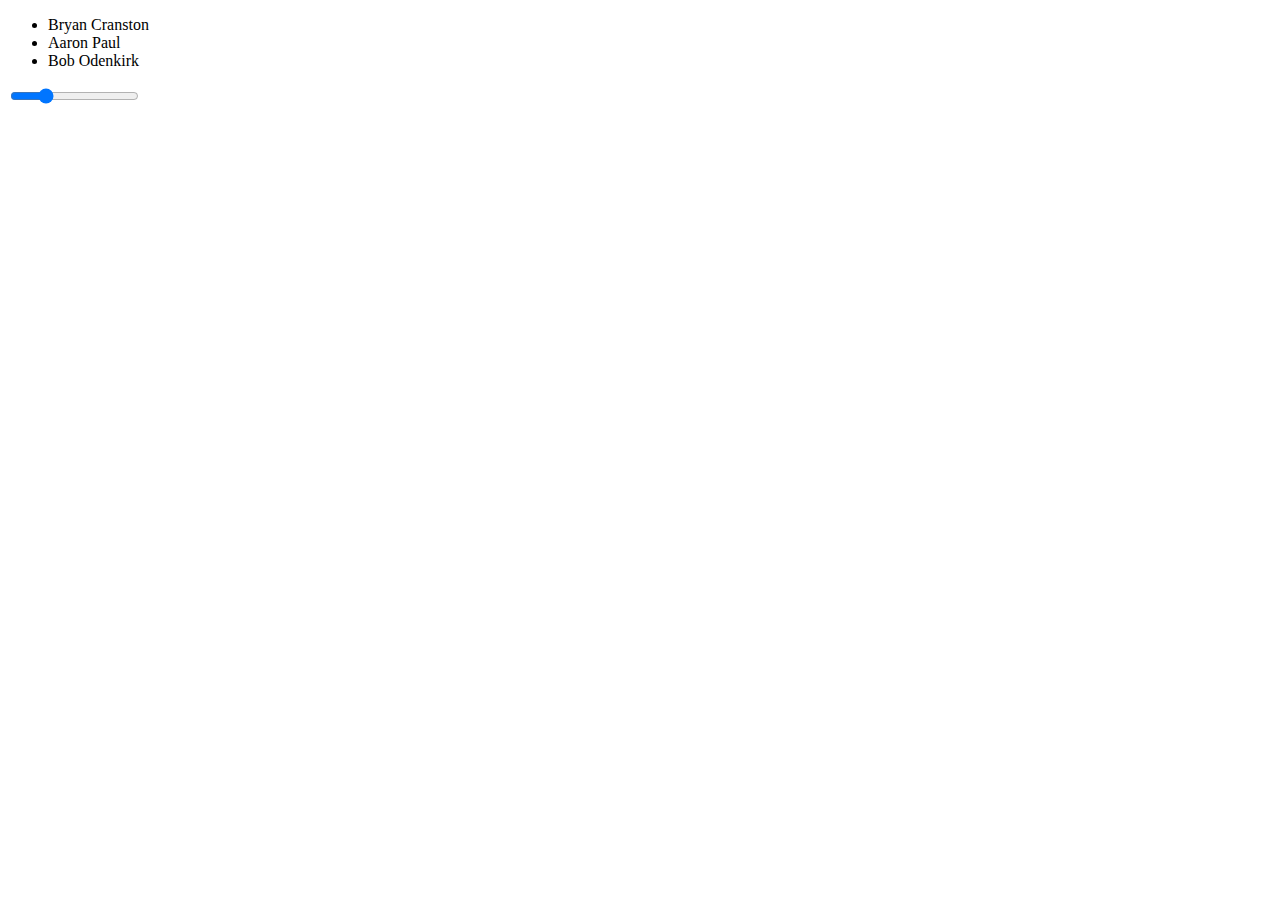
==== index2.html @ 3ee75fbf "fixed code in index2.html" ====
<!DOCTYPE html>
<!-- ICSO2-Unit-05-HTML-Hello_world -->
<html lang="en=ca">
  <head>
    <meta charset="utf-8">
    <meta name="discription" content="My first webpage, with MDL">
    <meta name="keywords" content="mths, ics2o">
    <meta name="author" content="Emmanuel Fofeyin">
    <meta name="viewport" content="width=device-width, initial- scale=1.0">
      <link rel="stylesheet" href="https://fonts.googleapis.com/icon?family=Material+Icons">
      <link rel="stylesheet" href="https://code.getmdl.io/1.3.0/material.indigo-pink.min.css">
    <title>My first webpage, with MDL</title>
  </head>
  <body>
    <script defer src="https://code.getmdl.io/1.3.0/material.min.js"></script>
    <!-- Simple list -->
<style>
.demo-list-item {
  width: 300px;
}
</style>

<ul class="demo-list-item mdl-list">
  <li class="mdl-list_item">
    <span class="mdl-list_item-primary-content">
      Bryan Cranston
    </span>
  </li>
  <li class="mdl-list_item">
    <span class="mdl-list_item-primary-content">
      Aaron Paul
    </span>
  </li>
  <li class="mdl-list__item">
    <span class="mdl-list_item-primary-content">
      Bob Odenkirk
    </span>
  </li>
</ul>
    <!-- Slider with Starting Value -->
<input class="mdl-slider mdl-js-slider" type="range"
  min="0" max="100" value="25" tabindex="0">
  </body>
</html>
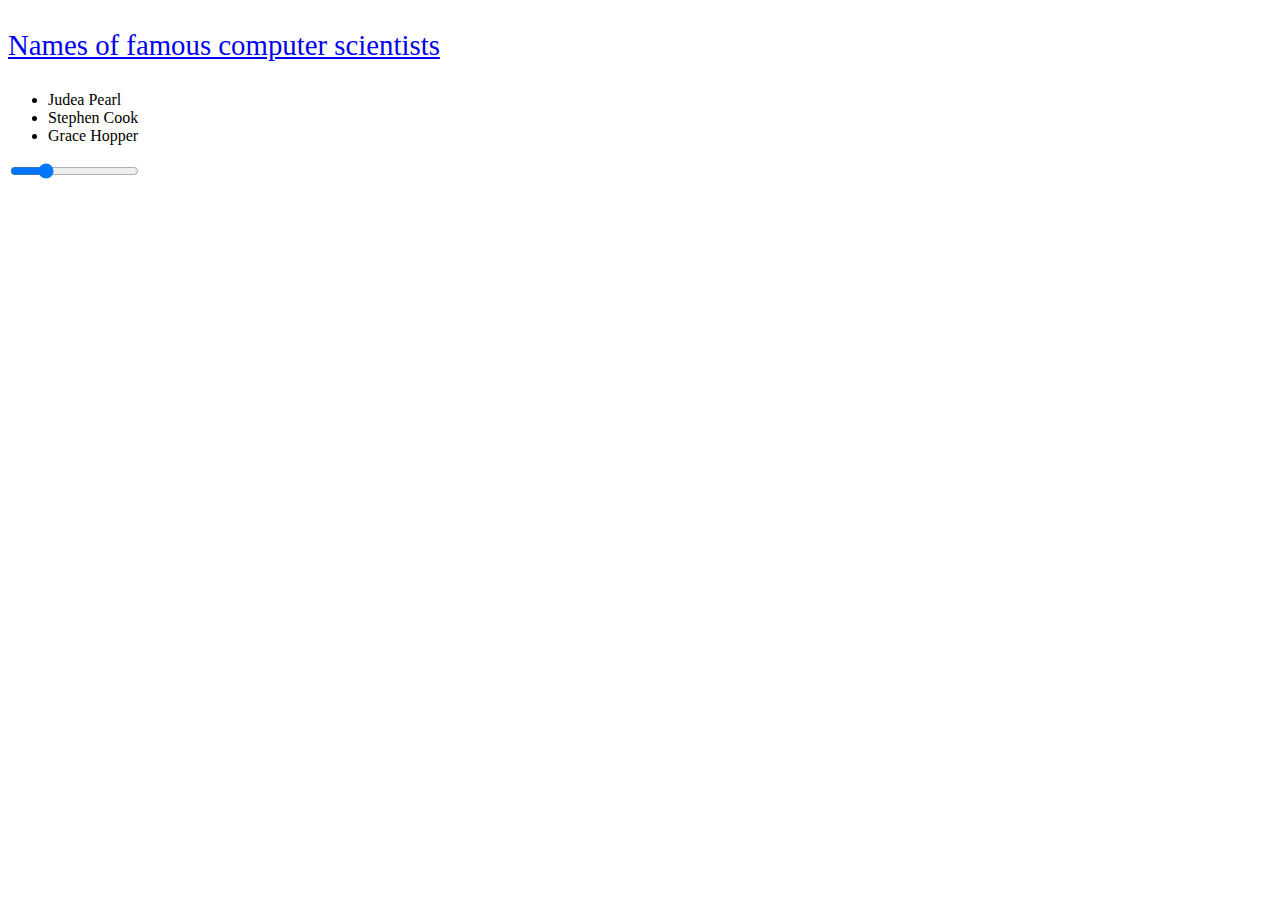
==== commit 85941514: "changed names in index2.html" ====
--- a/index2.html
+++ b/index2.html
@@ -19,21 +19,21 @@
   width: 300px;
 }
 </style>
-
+    <p style="font-size: 180%;"><a href="./index2.html">Names of famous computer scientists </a></p>
 <ul class="demo-list-item mdl-list">
-  <li class="mdl-list_item">
-    <span class="mdl-list_item-primary-content">
-      Bryan Cranston
+  <li class="mdl-list-item">
+    <span class="mdl-list-item-primary-content">
+      Judea Pearl
     </span>
   </li>
-  <li class="mdl-list_item">
-    <span class="mdl-list_item-primary-content">
-      Aaron Paul
+  <li class="mdl-list-item">
+    <span class="mdl-list-item-primary-content">
+      Stephen Cook
     </span>
   </li>
-  <li class="mdl-list__item">
-    <span class="mdl-list_item-primary-content">
-      Bob Odenkirk
+  <li class="mdl-list-item">
+    <span class="mdl-list-item-primary-content">
+      Grace Hopper
     </span>
   </li>
 </ul>
